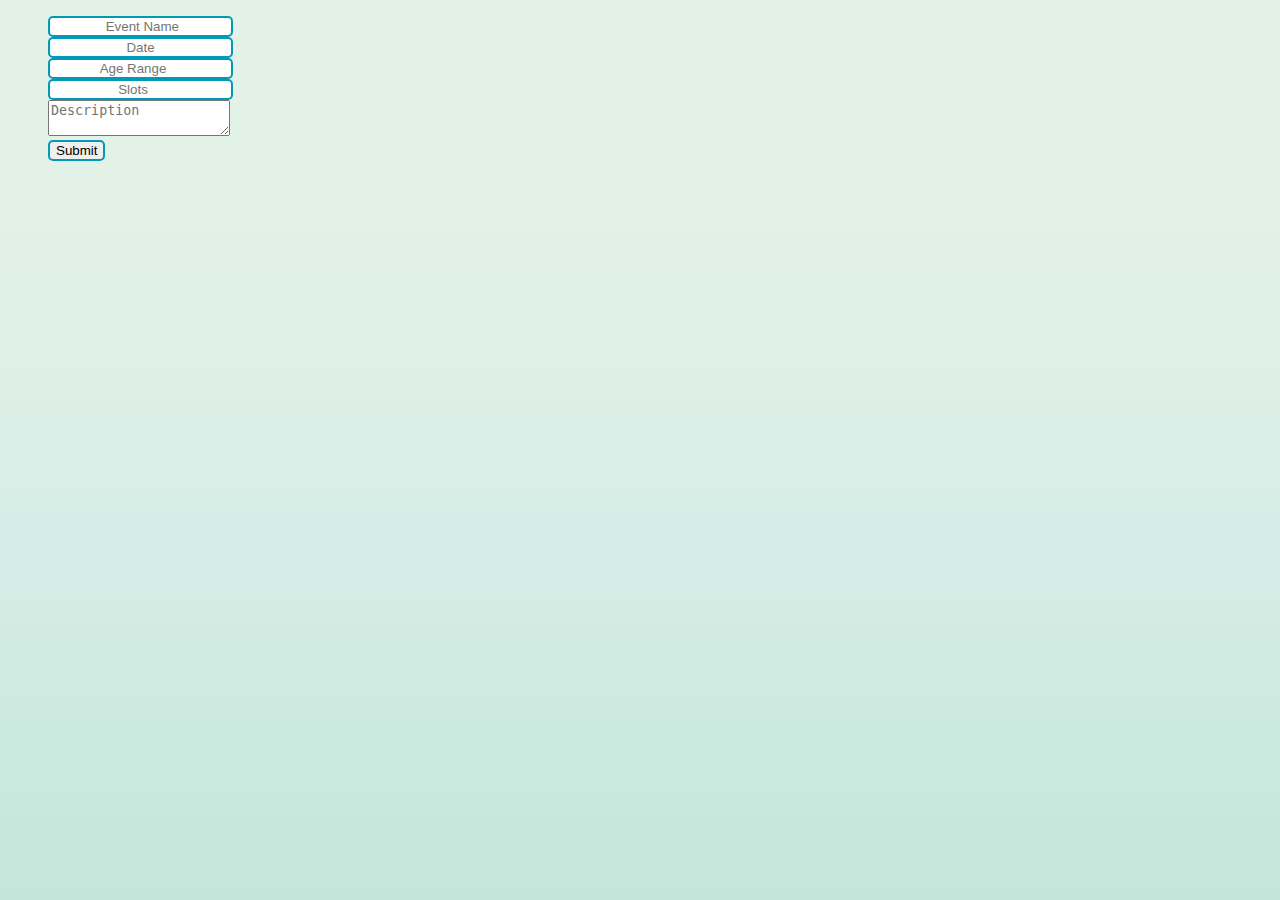
==== www/eventSignUp.html @ b53c7129 "event input form added" ====
<!DOCTYPE html>
<!--
To change this license header, choose License Headers in Project Properties.
To change this template file, choose Tools | Templates
and open the template in the editor.
-->
<html>
    <head>
        <title>SignUp</title>
        <meta charset="UTF-8">
        <meta name="viewport" content="width=device-width, initial-scale=1.0">
        <link rel="stylesheet" type="text/css" href="./css/who.css"/>
    </head>
    <body>
        <div class="alert"></div>
        <form name="user_profile" class="profile">
            <input type="hidden" value="user" />
            <ul style="list-style-type: none">
                 <li> <input type="text" placeholder=" Event Name" name="name" /></li>
                 <li> <input type="text" placeholder="Date" name="date" /></li>
               
                    <input type="number" placeholder="Age Range" name="ageReq" />
                 </li>
                 <li> <input type="number" placeholder="Slots" name="slots" /></li>
                 <li> <textarea placeholder="Description" name="description"></textarea></li>
              
                 <li> <input type="submit" class="submint" value="Submit" /> </li>
            </ul>
        </form>
        <script type="text/javascript" src="./js/jquery.min.js"></script>
        <script type="text/javascript" src="./js/parse.min.js"></script>
        <script type="text/javascript" src="./js/signup.js"></script>
    </body>
</html>
---- www/css/who.css ----
@import url(http://fonts.googleapis.com/css?family=Roboto:300,100);
body{
     background-image: url("../img/logo.png");
     
}
h1{

  font-family: 'Roboto', sans-serif;
  font-weight: 400;

  color: #0099B8;
}
p {
  font-family: 'Roboto', sans-serif;
  font-weight: 100;
  color: white;
}
div p{
   border-radius: 5px;
  -moz-border-radius: 5px;
  -webkit-border-radius: 5px;
  border: 2px solid #0099B8;
  background-color: #0099B8;
  text-align: center;
}
#nvol {
    margin-top: 150px;
}
#wvol{
    margin-top: 60px;
}
input{
   border-radius: 5px;
  -moz-border-radius: 5px;
  -webkit-border-radius: 5px;
  border: 2px solid #0099B8;
  text-align: center;
}
#login{
    margin-top: 150px;   
}
.field_container
{
    margin-top: 30px;
    height: 30px;
    
}
.btn {
  background: #0099B8;
  background-image: -webkit-linear-gradient(top, #0099B8, #0099B8);
  background-image: -moz-linear-gradient(top, #0099B8, #0099B8);
  background-image: -ms-linear-gradient(top, #0099B8, #0099B8);
  background-image: -o-linear-gradient(top, #0099B8, #0099B8);
  background-image: linear-gradient(to bottom, #0099B8, #0099B8);
  font-family: Arial;
  color: #ffffff;
  font-size: 20px;
  padding: 10px 20px 10px 20px;
  text-decoration: none;
}

.btn:hover {
  background: #0099B8;
  background-image: -webkit-linear-gradient(top, #0099B8, #3498db);
  background-image: -moz-linear-gradient(top, #0099B8, #3498db);
  background-image: -ms-linear-gradient(top, #0099B8, #3498db);
  background-image: -o-linear-gradient(top, #0099B8, #3498db);
  background-image: linear-gradient(to bottom, #0099B8, #3498db);
  text-decoration: none;
}

.username {
  position: absolute;
  left: 0px;
  top: 0px;
}

h2 {
  font-family: 'Roboto', sans-serif;
  font-weight: 400;
  position: absolute;
  left: 130px;
  top: 50px;
}

.infoList {
  list-style: none;
  background: #0099B8;
  background-image: -webkit-linear-gradient(top, #ffffff, #ffffff);
  background-image: -moz-linear-gradient(top, #ffffff, #ffffff);
  background-image: -ms-linear-gradient(top, #ffffff, #ffffff);
  background-image: -o-linear-gradient(top, #ffffff, #ffffff);
  background-image: linear-gradient(to bottom, #ffffff, #ffffff);
  font-family: Arial;
  font-size: 20px;
  padding: 10px 200px 50px 200px;
  text-decoration: none;
}
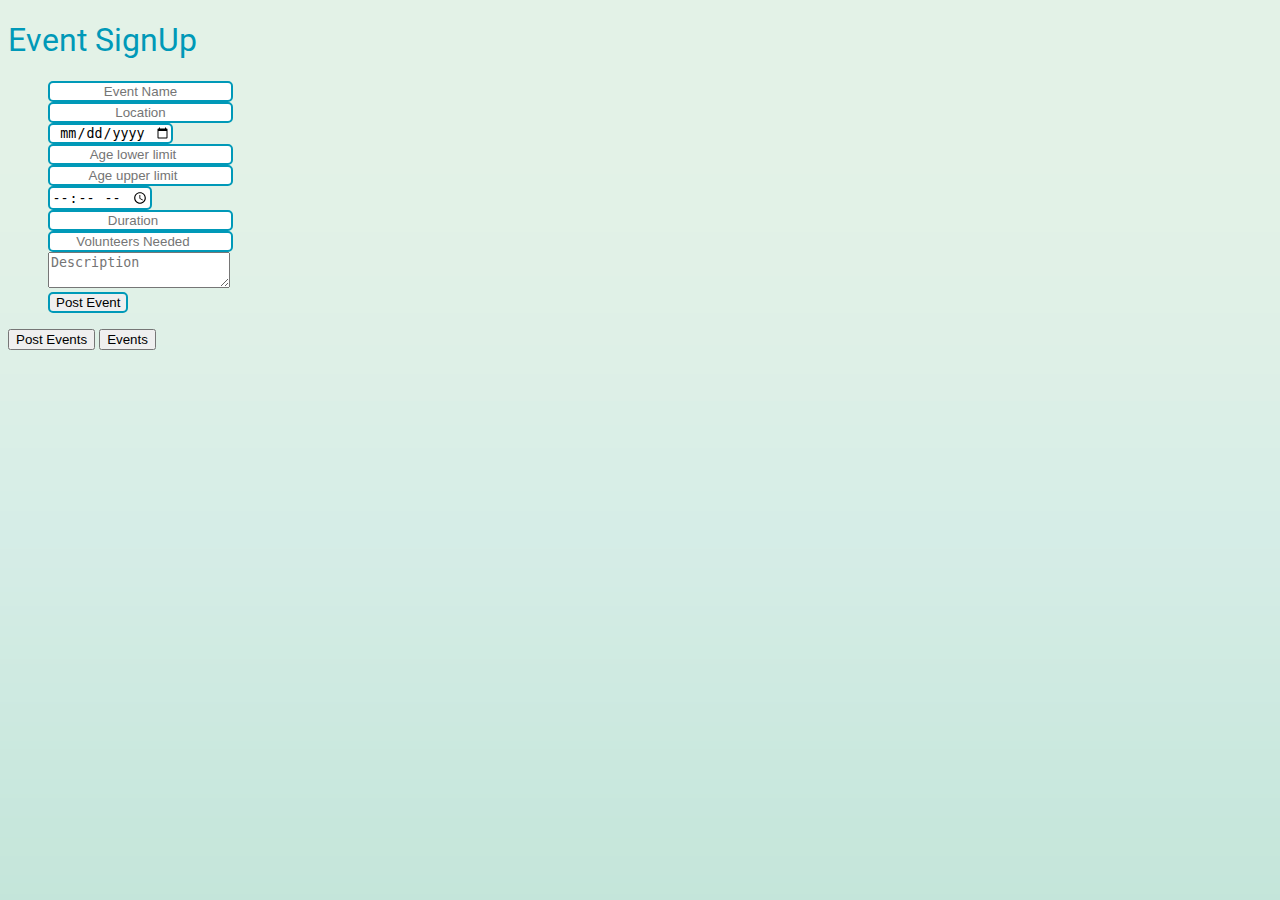
==== commit 11916888: "Sesha: Changes changes" ====
--- a/www/eventSignUp.html
+++ b/www/eventSignUp.html
@@ -6,29 +6,52 @@
 -->
 <html>
     <head>
-        <title>SignUp</title>
+        <title>Event SignUp</title>
         <meta charset="UTF-8">
         <meta name="viewport" content="width=device-width, initial-scale=1.0">
         <link rel="stylesheet" type="text/css" href="./css/who.css"/>
     </head>
     <body>
+        <h1>Event SignUp</h1>
         <div class="alert"></div>
-        <form name="user_profile" class="profile">
-            <input type="hidden" value="user" />
-            <ul style="list-style-type: none">
-                 <li> <input type="text" placeholder=" Event Name" name="name" /></li>
-                 <li> <input type="text" placeholder="Date" name="date" /></li>
-               
-                    <input type="number" placeholder="Age Range" name="ageReq" />
-                 </li>
-                 <li> <input type="number" placeholder="Slots" name="slots" /></li>
-                 <li> <textarea placeholder="Description" name="description"></textarea></li>
-              
-                 <li> <input type="submit" class="submint" value="Submit" /> </li>
-            </ul>
-        </form>
+            <input type="hidden" />
+            <div id="post_event" class='org_tabs'>
+                <h1 class="orgNameForPage"></h1>
+                <form name="org_profile" class="org_profile">
+                    <input type="hidden" value="user" />
+                    <ul style="list-style-type: none">
+                         <li> <input type="text" placeholder="Event Name" name="org_name" /></li>
+                         <li> <input type="text" placeholder="Location" name="locate" /></li>
+                         <li> <input type="date" placeholder="Date" name="date" /></li>
+                         <li> <input type="number" placeholder="Age lower limit" name="ageLow" /></li>
+                         <li> <input type="number" placeholder="Age upper limit" name="ageUp" /></li>
+                         <li> <input type="time" placeholder="Time" name="timed" /></li>
+                         <li> <input type="number" placeholder="Duration" name="duration" /></li>
+                         <li> <input type="number" placeholder="Volunteers Needed" name="need" /></li>
+                         <li> <textarea placeholder="Description" name="describe"></textarea></li>
+                         <li> <input type="submit" class="submit" value="Post Event" /></li>
+                    </ul>
+                </form>
+            </div>
+            
+            <div id="past_events"  class='org_tabs'>
+                <table class="events">
+                </table>
+            </div>
+        </div>
+        <footer>
+            <div class="event_signup_tab" style="list-style-type:none">
+                <span>
+                    <button class="post_events" goto="#post_event">Post Events</button>
+                </span>
+                <span>
+                    <button class="past_events_disp" goto="#past_events">Events</button>
+                </span>
+            </div>
+        </footer>
+
         <script type="text/javascript" src="./js/jquery.min.js"></script>
         <script type="text/javascript" src="./js/parse.min.js"></script>
-        <script type="text/javascript" src="./js/signup.js"></script>
+        <script type="text/javascript" src="./js/eventSignup.js"></script>
     </body>
 </html>
--- a/www/css/who.css
+++ b/www/css/who.css
@@ -35,9 +35,6 @@
   -webkit-border-radius: 5px;
   border: 2px solid #0099B8;
   text-align: center;
-}
-#login{
-    margin-top: 150px;   
 }
 .field_container
 {
@@ -91,8 +88,104 @@
   background-image: -ms-linear-gradient(top, #ffffff, #ffffff);
   background-image: -o-linear-gradient(top, #ffffff, #ffffff);
   background-image: linear-gradient(to bottom, #ffffff, #ffffff);
+  */
   font-family: Arial;
   font-size: 20px;
   padding: 10px 200px 50px 200px;
   text-decoration: none;
 }
+
+.hidden {
+  display: none;
+}
+
+.current {
+  display: block;
+}
+
+
+.container {
+  font-family: 'Roboto', sans-serif;
+  font-weight: 400;
+ /*margin: 50px auto;*/
+  color: white;
+  width: 120px;
+}
+
+.switch {
+  position: relative;
+  /*margin: 20px auto;*/
+  height: 26px;
+  width: 120px;
+  background: rgba(0, 0, 0, 0.25);
+  border-radius: 3px;
+  -webkit-box-shadow: inset 0 1px 3px rgba(0, 0, 0, 0.3), 0 1px rgba(255, 255, 255, 0.1);
+  box-shadow: inset 0 1px 3px rgba(0, 0, 0, 0.3), 0 1px rgba(255, 255, 255, 0.1);
+}
+
+.switch-label {
+  position: relative;
+  z-index: 2;
+  float: left;
+  width: 58px;
+  line-height: 26px;
+  font-size: 11px;
+  color: rgba(255, 255, 255, 0.35);
+  text-align: center;
+  text-shadow: 0 1px 1px rgba(0, 0, 0, 0.45);
+  cursor: pointer;
+}
+
+.switch-label:active {
+  font-weight: bold;
+}
+
+.switch-label-off {
+  padding-left: 2px;
+}
+
+.switch-label-on {
+  padding-right: 2px;
+}
+
+.switch-input {
+  display: none;
+}
+
+.switch-input:checked + .switch-label {
+  font-weight: bold;
+ /*color: rgba(0, 0, 0, 0.65);*/
+  color : white;
+  text-shadow: 0 1px rgba(255, 255, 255, 0.25);
+  -webkit-transition: 0.15s ease-out;
+  -moz-transition: 0.15s ease-out;
+  -o-transition: 0.15s ease-out;
+  transition: 0.15s ease-out;
+}
+
+.switch-input:checked + .switch-label-on ~ .switch-selection {
+  /* Note: left: 50% doesn't transition in WebKit */
+  left: 60px;
+}
+
+.switch-selection {
+  display: block;
+  position: absolute;
+  z-index: 1;
+  top: 2px;
+  left: 2px;
+  width: 58px;
+  height: 22px;
+  background: #0099B8;
+  border-radius: 3px;
+  background-image: -webkit-linear-gradient(top, #0099B8,  #3498db);
+  background-image: -moz-linear-gradient(top, #0099B8,  #3498db);
+  background-image: -o-linear-gradient(top, #0099B8,  #3498db);
+  background-image: linear-gradient(to bottom, #0099B8,  #3498db3);
+  -webkit-box-shadow: inset 0 1px rgba(255, 255, 255, 0.5), 0 0 2px rgba(0, 0, 0, 0.2);
+  box-shadow: inset 0 1px rgba(255, 255, 255, 0.5), 0 0 2px rgba(0, 0, 0, 0.2);
+  -webkit-transition: left 0.15s ease-out;
+  -moz-transition: left 0.15s ease-out;
+  -o-transition: left 0.15s ease-out;
+  transition: left 0.15s ease-out;
+}
